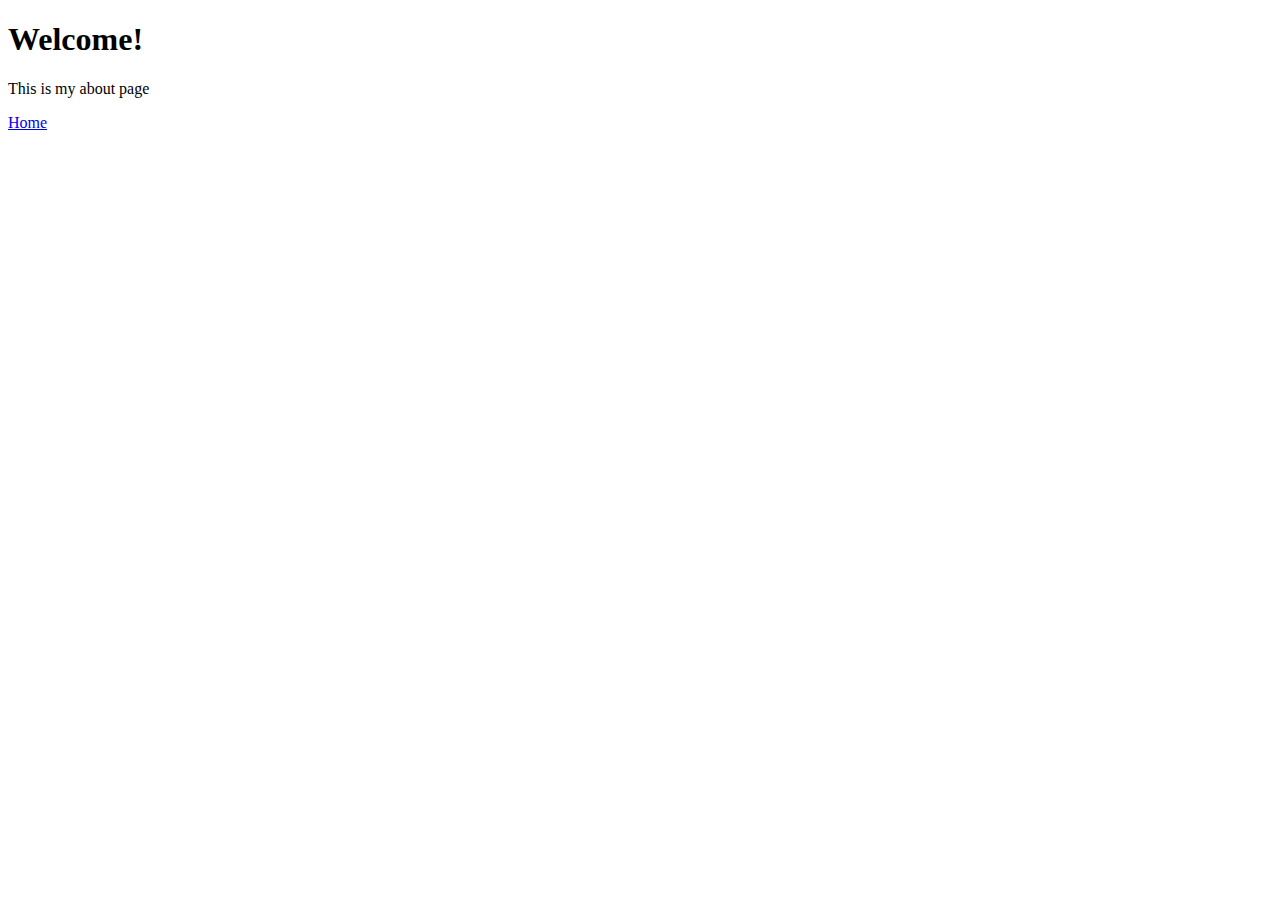
==== about.html @ 1ab3ee61 "First version commit" ====
<!DOCTYPE html>
<html lang="en">
<head>
    <meta charset="UTF-8">
    <meta name="viewport" content="width=device-width, initial-scale=1.0">
    <title>About</title>
</head>
<body>
    <h1>Welcome!</h1>
    <p>This is my about page</p>
    <a href="index.html">Home</a>
</body>
</html>
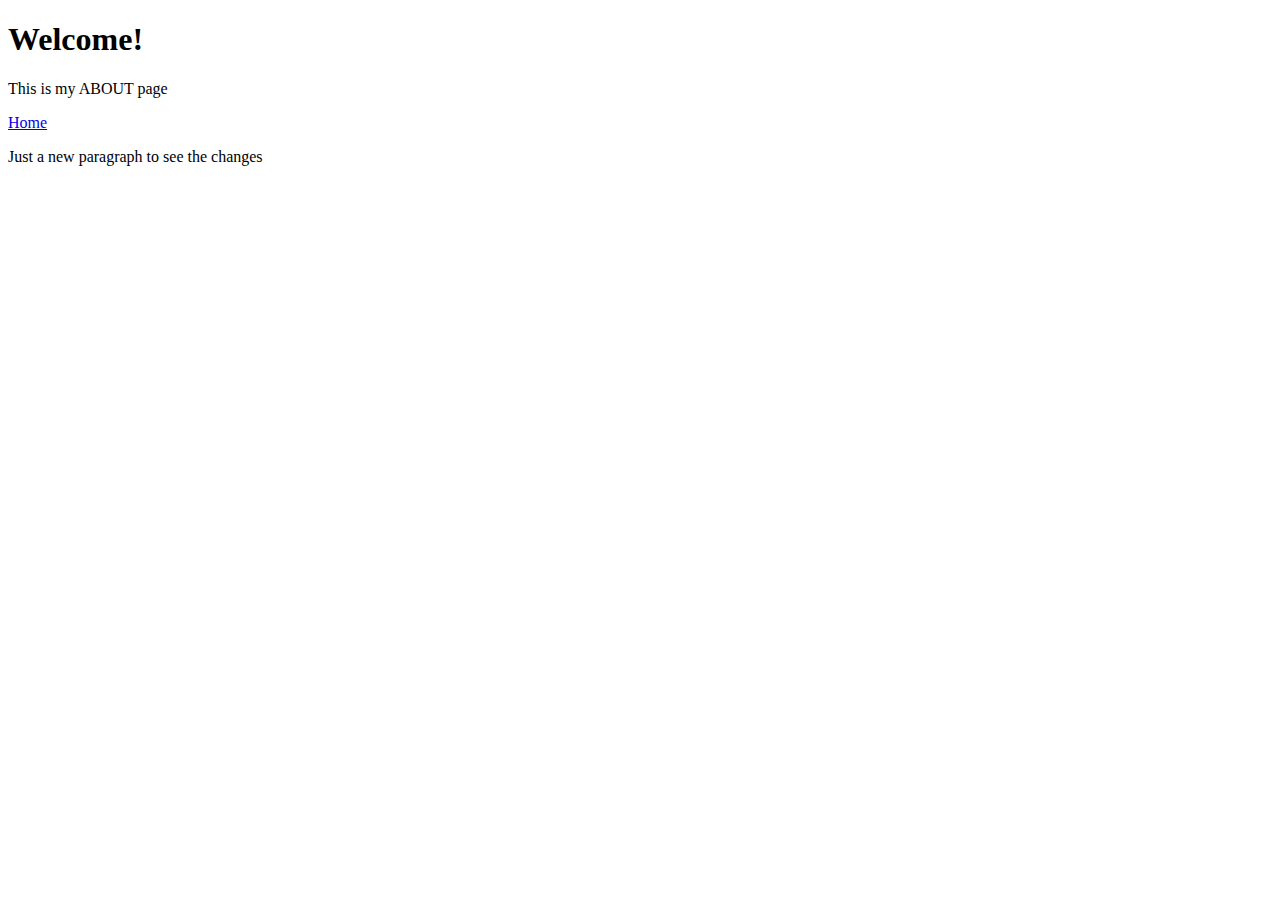
==== commit 8a869227: "Update about.html" ====
--- a/about.html
+++ b/about.html
@@ -7,7 +7,8 @@
 </head>
 <body>
     <h1>Welcome!</h1>
-    <p>This is my about page</p>
+    <p>This is my ABOUT page</p>
     <a href="index.html">Home</a>
+    <p>Just a new paragraph to see the changes</p>
 </body>
 </html>